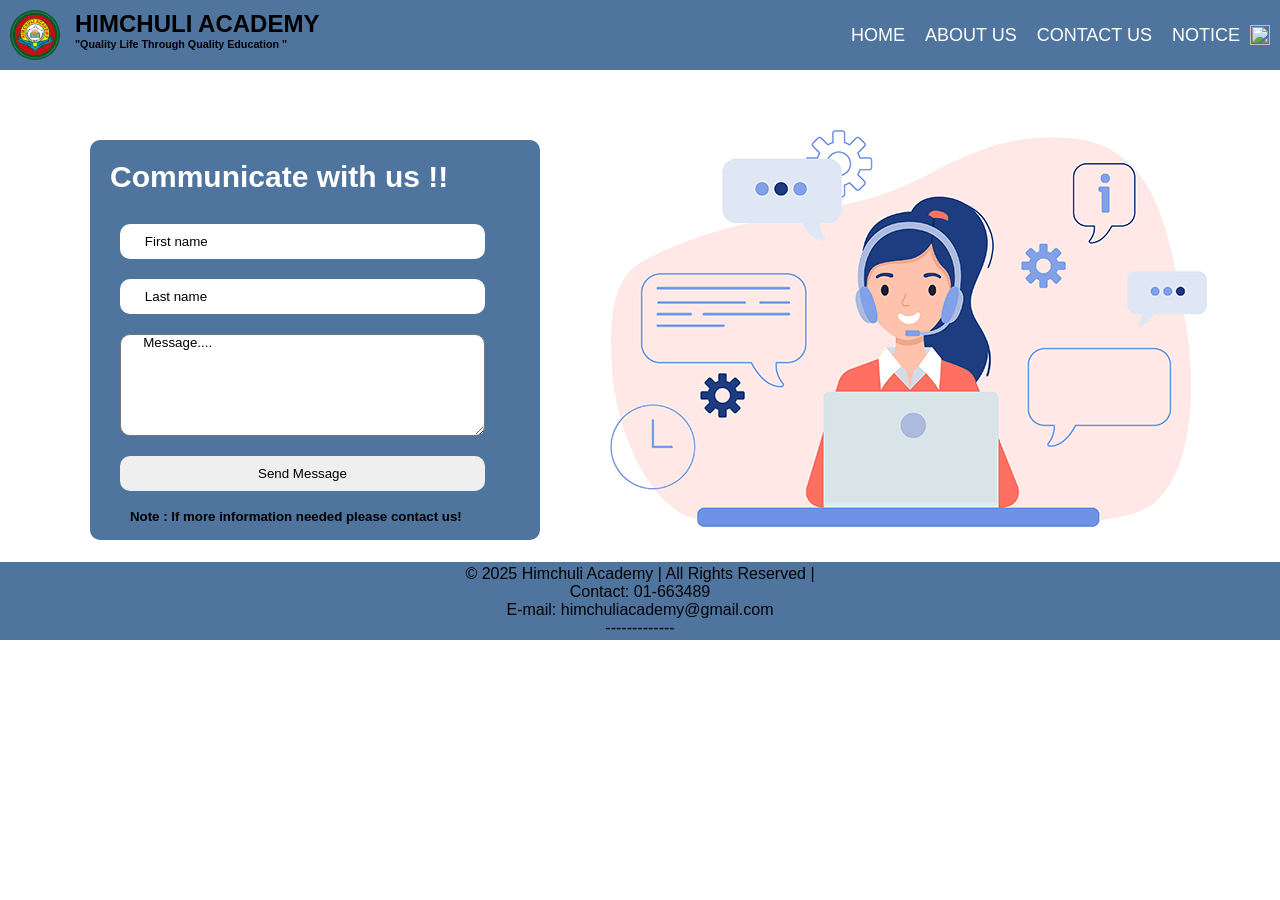
==== contact.html @ d3acf947 "all project" ====
<!DOCTYPE html>
<html lang="en">

<head>
    <LINK rel="stylesheet" href="style.css">
    <link rel="icon"  type="img/jpg" href="him.jpg">
    <title>Himchuli Academy</title>

</head>

<body>
    <div class="headerr">
        <nav class="navigation">
            
            <div CLASS="class">
                <img class="img" src="him.jpg">
                <div>
                <H1><b>HIMCHULI ACADEMY</b></H1>
                <H6>     "Quality Life Through Quality Education "</H6>
                </div>
                </div>
            <ul class="nav-items">
                <li><a href="home.html">HOME</a></li>
                <li><a href="about.html">ABOUT US</a></li>
                <li><a href="contact.html">CONTACT US</a></li>
                <li><a href="notice.html">NOTICE</a></li>
                <IMG SRC="file:///C:/Users/Administrator/Downloads/magnifying-glass-solid.svg" class="se arch"
                    height="20px" width="20px">
            </ul>
        </nav>
        <div class="main-contact">
            <div class="contact">
                <h2 > Communicate with us !!</h2>
                <div class="contact-items">
                <input type="text" placeholder="    First name">
                <input type="text" placeholder="    Last name">
                <textarea>      Message....</textarea>
                <button type="submit">Send Message</button>
             <div class="note">
                 <h5>Note : If more information needed please contact us!</h5>
            </div>
        </div>
            </div>
            <div class="photo">
                <img src="image.png" alt="" >
            </div>
        </div>
    </div>
    <footer>
        <div class="footer">
             <p>&copy; 2025 Himchuli Academy | All Rights Reserved |</p>
             <p>Contact: 01-663489</p>
             <p>E-mail: himchuliacademy@gmail.com</p>
             <p>-------------</p>
             </div>
    </footer>
---- style.css ----
* {
    margin: 0;
    padding: 0;
    box-sizing: border-box;
    font-family: Arial;
}
body {
    position: relative;
}
/*Navigation*/

nav {
    background-color: #4f749e;
    padding: 10px;

}



.headerr .navigation .nav-items {
    display: flex;
    align-items: center;


    >li {
        padding: 10px;
    }

}

.headerr .navigation {
    display: flex;
    align-items: center;
    justify-content: space-between;

}

nav ul {
    list-style-type: none;
    display: flex;


}


nav ul li a {
    text-decoration: none;
    color: white;
    font-size: 18px;
    font-family: Arial, sans-serif;
    transition: color 0.3s;
}

nav ul li a:hover {
    color: #ff6347;
}

ul.image {
    width: 100px;
    height: 100px;
    display: flex;


}

.img {
    width: 50px;
    height: 50px;
    border-radius: 50%;

}

.class {
    font-family: arial;
    display: flex;

    >div {
        margin-left: 15px;
    }

}

ul img .search {
    padding: 10px;
}
/*Navigation image*/
.image {
    height: 100%;
    width: 100%;
    padding-top: 5px;
    padding-right: 5px;
    border-radius: 10%;
    transition: box-shadow 0.3s ease-in-out;
    cursor: pointer;
    display: grid;
    grid-template-columns: repeat(3, 1fr);
    grid-gap: 20x;
    aspect-ratio: 3/2;

}

img.image:hover {
    border: 5px solid gray;
    box-shadow: 0 4px 20px rgb(0, 0, 0, 0.3);
}

/*--CONTACT--*/
.main-contact {
    display: flex;
    align-items: center;
    padding-left: 30PX;
    margin-top: 50px;
    justify-content: space-evenly;
}

.contact {
    background-color: #4f749e;
    height: 400px;
    width: 450px;
    border-radius: 10px;
    margin-top: 20px;

    >h2 {
        color: white;
        padding-left: 20px;
        font-size: 30px;
        font-weight: 600;
        margin-top: 20px;
        margin-bottom: 20px;
        font-family: Arial, Helvetica, sans-serif;
    }
}

.contact-items {
    display: flex;
    flex-direction: column;
    padding-left: 20px;
    width: 90%;

    >input {
        border-radius: 10px;
        padding: 10px;
        margin-bottom: 10px;
        border: none;
        margin: 10px;
    }

    >input::placeholder {
        color: black;
    }

    >textarea {
        border-radius: 10px;
        padding-bottom: 70px;
        margin-bottom: 10px;
           margin: 10px;
    }

    >button {
        border-radius: 10px;
        padding: 10px;
        margin-bottom: 10px;
        border: none;
           margin: 10px;
    }
    >button:hover{
        border: 1px solid black;
        box-shadow: 1px  rgb(0, 0, 0,0.1) ;
        cursor: pointer;
    }

}
.note{
    padding-left: 20px;
    margin-top: 8px;
}
/*HOME*/
.home {
    margin: 10px;
    padding: 10px;

    >img {
        border-radius: 10px;

    }

    >img:hover {
        box-shadow: #4f749e;
        border: 1px solid rgb(238, 237, 252);
    }

}


.main-home {
    display: flex;
    align-items: center;
    margin-top: 50px;
    background-color:#e0e0e0 ;
    border-radius: 10px;
}

.home-2 {
    margin: 10px;
    margin-right: 20px;

border-radius: 10px;
    >h1 {
        font-size: 50px;
        font-weight: 700;
        color: aqua(60, 43, 121);
        font-family: arial;

        text-align: center;
    }

    >h2 {
        font-family: arial;
       font-size: 20px;
        text-align: justify;

    }
}

/*--ABOUT*/
.about {
    padding: 20px;
    margin: 20px;
    text-align: justify;
background-color: #e0e0e0;
border-radius: 20px;
   
}
.about-img{
    padding: 10px;
    >img{
    border-radius: 100%;
    padding-left: 220px;
    
    }
    >img:hover{
        box-shadow: rgb(0, 0, 0,.1);
    }
}
.container-head{
  
    color: white;
    background-color: #294463;
   text-align: center;
  padding: 10px;
  border-radius: 10px;
  >h2{
    font-size: 15px;
  }
    
}
.container {
    max-width: 900px;
    margin: auto;
    overflow: hidden;
    padding: 20px;
}

.section {
    padding: 20px;
    margin: 15px 0;
    border-radius: 8px;
    color: white;
    position: relative;
    overflow: hidden;
    font-size: 20px;
    >h2{
        text-align: center;
    }
}

.section::before {
    content: "";
    position: absolute;
    bottom: 0;
    left: 0;
    width: 100%;
    height: 20px;
    background: linear-gradient(to top, rgba(0, 0, 0, 0.2), transparent);
}

.blue-bg {
    background-color: #3498db;
}

.green-bg {
    background-color: #2ecc71;
}

.orange-bg {
    background-color: #e67e22;
}

/*--Notice--*/
header {
    background-color: #294463;
    color: white;
    padding: 20px 0;
    text-align: center;
}

header .header-container h1 {
    font-size: 2.5em;
    margin-bottom: 10px;
}

header .header-container p {
    font-size: 1.2em;
}


.notice-board {
    padding: 30px;
    background-color: white;
    margin: 20px auto;
    width: 80%;
    box-shadow: 0 2px 10px rgba(0, 0, 0, 0.1);
}

.notice-board h2 {
    text-align: center;
    font-size: 2em;
    margin-bottom: 20px;
    background-color: #e0e0e0;
}


.notice {
    background-color: #e0e0e0;
    margin-bottom: 15px;
    padding: 15px;
    border-radius: 5px;
}

.notice h3 {
    background-color: #294463;
    color: white;
    text-align: center;
    padding: 10px;
    font-size: 1.5em;
    margin-bottom: 10px;
}

.notice p {
    font-size: 1em;
    margin-top: 5px;
}



/*footer*/

.footer {
    background-color: #4f749e;
    padding: 3px;
    text-align: center;
    position: absolute;
    bottom: -100px;
    width: 100%;
    font-weight: 500;

    >p{
        color: rgb(3, 3, 3);
    }
}
@media screen and (max-width:480px) {
    .image{
        grid-template-columns: repeat(1,1fr);
    }
}
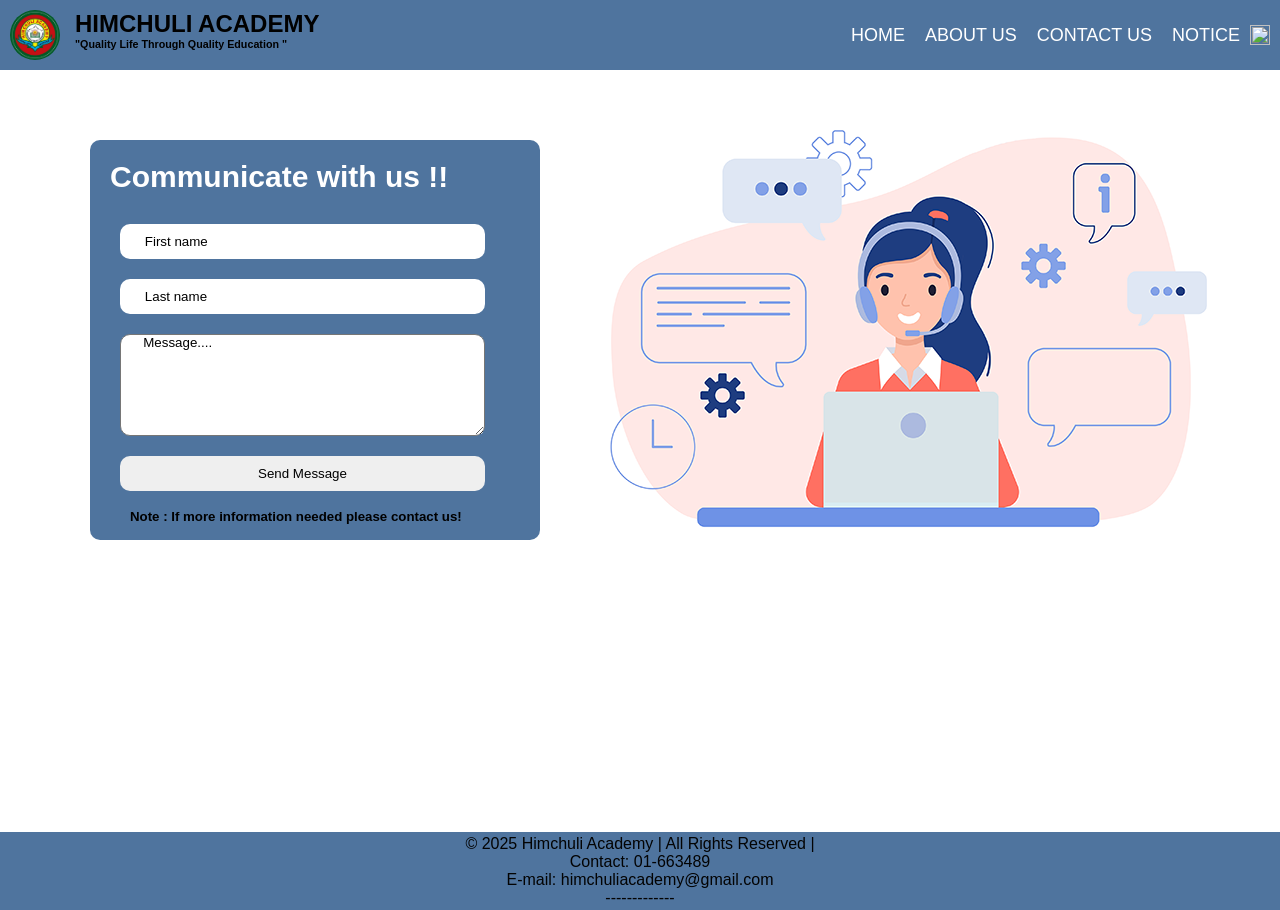
==== commit f0e0f526: "thank page" ====
--- a/contact.html
+++ b/contact.html
@@ -35,7 +35,7 @@
                 <input type="text" placeholder="    First name">
                 <input type="text" placeholder="    Last name">
                 <textarea>      Message....</textarea>
-                <button type="submit">Send Message</button>
+            <button type="submit"><a href="thanks.html">Send Message</a></button>
              <div class="note">
                  <h5>Note : If more information needed please contact us!</h5>
             </div>
--- a/style.css
+++ b/style.css
@@ -6,14 +6,17 @@
 }
 body {
     position: relative;
+    min-height: 90vh;
 }
 /*Navigation*/
 
 nav {
     background-color: #4f749e;
     padding: 10px;
-
-}
+    
+
+}
+
 
 
 
@@ -32,9 +35,8 @@
     display: flex;
     align-items: center;
     justify-content: space-between;
-
-}
-
+ 
+}
 nav ul {
     list-style-type: none;
     display: flex;
@@ -162,6 +164,11 @@
         margin-bottom: 10px;
         border: none;
            margin: 10px;
+           >a{
+            text-decoration: none;
+            list-style: none;
+            color: black;
+           }
     }
     >button:hover{
         border: 1px solid black;
@@ -372,4 +379,47 @@
     .image{
         grid-template-columns: repeat(1,1fr);
     }
-}+}
+/*--Thanks--*/
+
+.thank button{
+        width: 50%;
+        border-radius: 20px;
+        padding: 20px;
+margin-left : 20%;
+border: none;
+    >a{
+        text-decoration: none;
+        list-style: none;
+        color: black;
+        font-size: 20px;
+        font-weight: 500;
+      
+    }
+    
+}
+.thank button:hover{
+    
+        cursor: pointer;
+        border: 1px solid black ;
+    
+}
+.thank-container{
+    background-color: #3498db;
+    color: white;
+    padding: 20px;
+    margin: 30px;
+    border-radius: 20px;
+    margin-top: 100px;
+    font-family: Arial, Helvetica, sans-serif;
+    border: 1px solid black;
+    >h1{
+        text-align: center;
+        font-weight: 900;
+    }
+    >h2{
+        font-size: 20px;
+        font-weight: 200;
+    }
+    
+}
